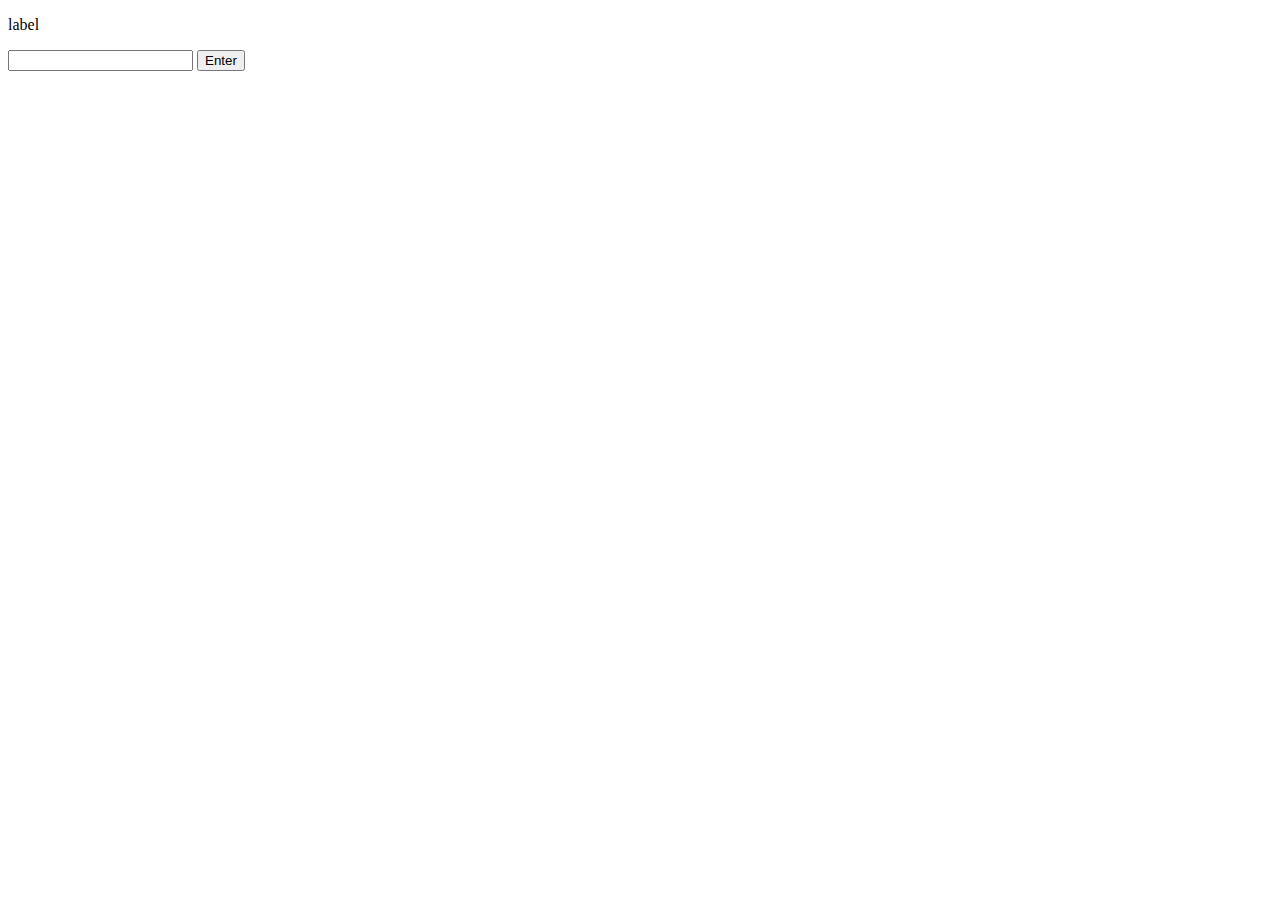
==== index.html @ 46981fe5 "Initial commit" ====
<!DOCTYPE html>
<html lang="en">
<head>
    <meta charset="UTF-8">
    <meta name="viewport" content="width=device-width, initial-scale=1.0">
    <title>Pixel</title>
    <link rel="stylesheet" href="css/style.css">
</head>
<body>
    <p id="textlabel">label</p>
    <input type="input" id="inputText" title="Help">
    <button id="button">Enter</button>

    <script src="js/script.js"></script>
</body>
</html>
---- css/style.css ----
body {
    background-color: white;
    color: black;
}
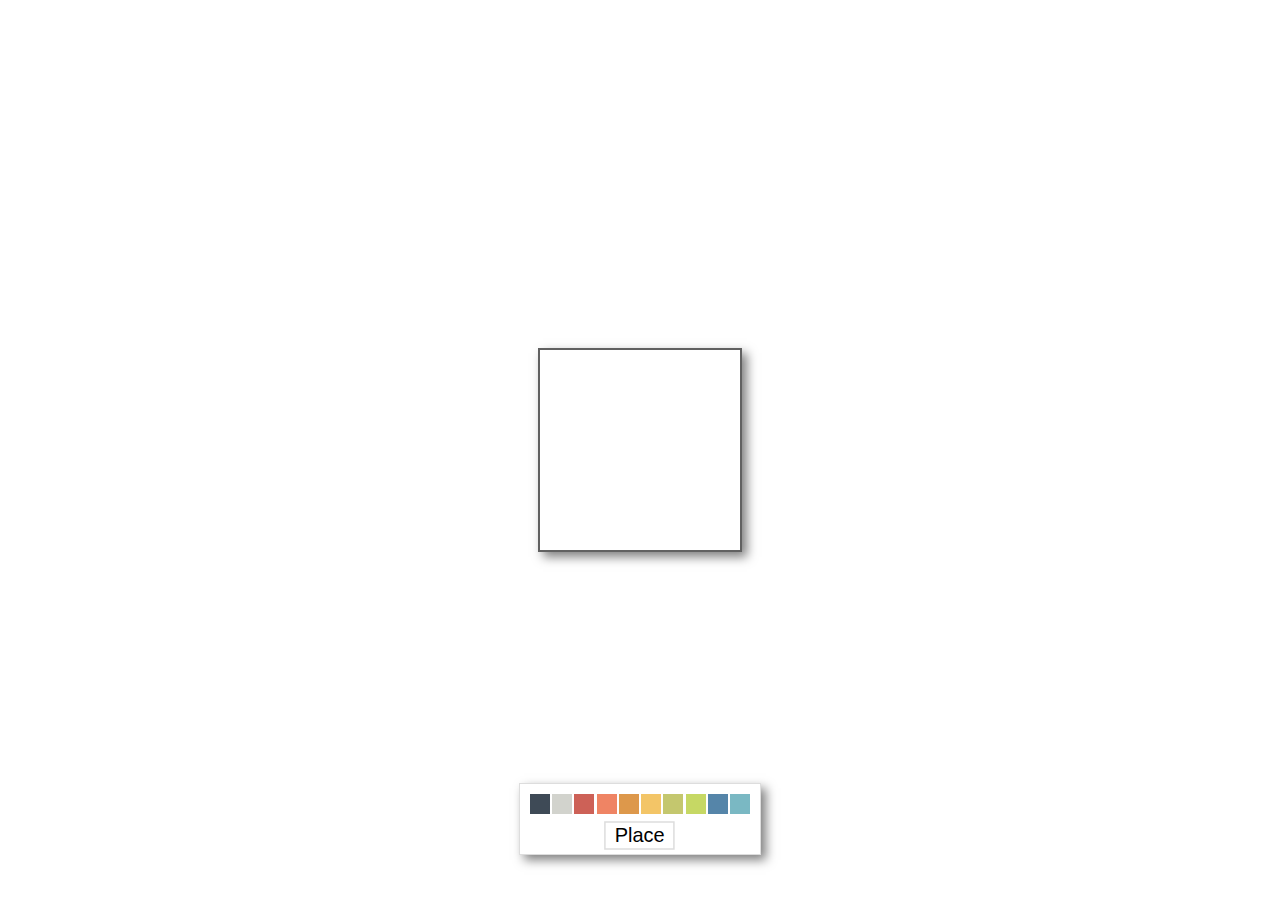
==== commit 99200001: "update" ====
--- a/index.html
+++ b/index.html
@@ -3,13 +3,26 @@
 <head>
     <meta charset="UTF-8">
     <meta name="viewport" content="width=device-width, initial-scale=1.0">
-    <title>Pixel</title>
+    <title>PixelPipe</title>
     <link rel="stylesheet" href="css/style.css">
 </head>
 <body>
-    <p id="textlabel">label</p>
-    <input type="input" id="inputText" title="Help">
-    <button id="button">Enter</button>
+    <canvas id="canvas" width="200" height="200"></canvas>
+    <div id="colorMenu">
+        <div class="colorTile" style="background-color: #3e4a56" onclick="setColor('#3e4a56')"></div>
+        <div class="colorTile" style="background-color: #d2d3cd" onclick="setColor('#d2d3cd')"></div>
+        <div class="colorTile" style="background-color: #cd6157" onclick="setColor('#cd6157')"></div>
+        <div class="colorTile" style="background-color: #ef8464" onclick="setColor('#ef8464')"></div>
+        <div class="colorTile" style="background-color: #dd984b" onclick="setColor('#dd984b')"></div>
+        <div class="colorTile" style="background-color: #f3c567" onclick="setColor('#f3c567')"></div>
+        <div class="colorTile" style="background-color: #c4c76e" onclick="setColor('#c4c76e')"></div>
+        <div class="colorTile" style="background-color: #c6d864" onclick="setColor('#c6d864')"></div>
+        <div class="colorTile" style="background-color: #5585a9" onclick="setColor('#5585a9')"></div>
+        <div class="colorTile" style="background-color: #7ab8c3" onclick="setColor('#7ab8c3')"></div>
+
+
+        <button id="btnPlace">Place</button>
+    </div>
 
     <script src="js/script.js"></script>
 </body>
--- a/css/style.css
+++ b/css/style.css
@@ -1,4 +1,53 @@
 body {
-    background-color: white;
-    color: black;
+    margin: 0;
+    padding: 0;
+    display: flex;
+    justify-content: center;
+    align-items: center;
+    height: 100vh;
+    background-color: #ffffff;
+  }
+
+  #canvas {
+    border: 2px solid #616161;
+    box-shadow: 5px 5px 10px rgba(0, 0, 0, 0.5);
+  }
+
+  #colorMenu {
+    position: absolute;
+    bottom: 5%;
+    left: 50%;
+    transform: translateX(-50%);
+    background-color: #ffff;
+    border: 1px solid #ddd;
+    padding: 10px;
+    display: flex;
+    justify-content: space-between;
+    width: 220px;
+    height: 50px;
+    box-shadow: 5px 5px 10px rgba(0, 0, 0, 0.5);
+  }
+
+#btnPlace {
+    scale: 1.5;
+    position: absolute;
+    bottom: 13%;
+    left: 40%;
+
+    background-color: #ffff;
+    border: 1px solid #ddd;
+}
+
+#btnPlace:hover {
+    background-color: #ddd;
+}
+
+#btnPlace:active {
+     background-color: #9dff81;
+}
+
+.colorTile {
+    width: 20px;
+    height: 20px;
+    cursor: pointer;
 }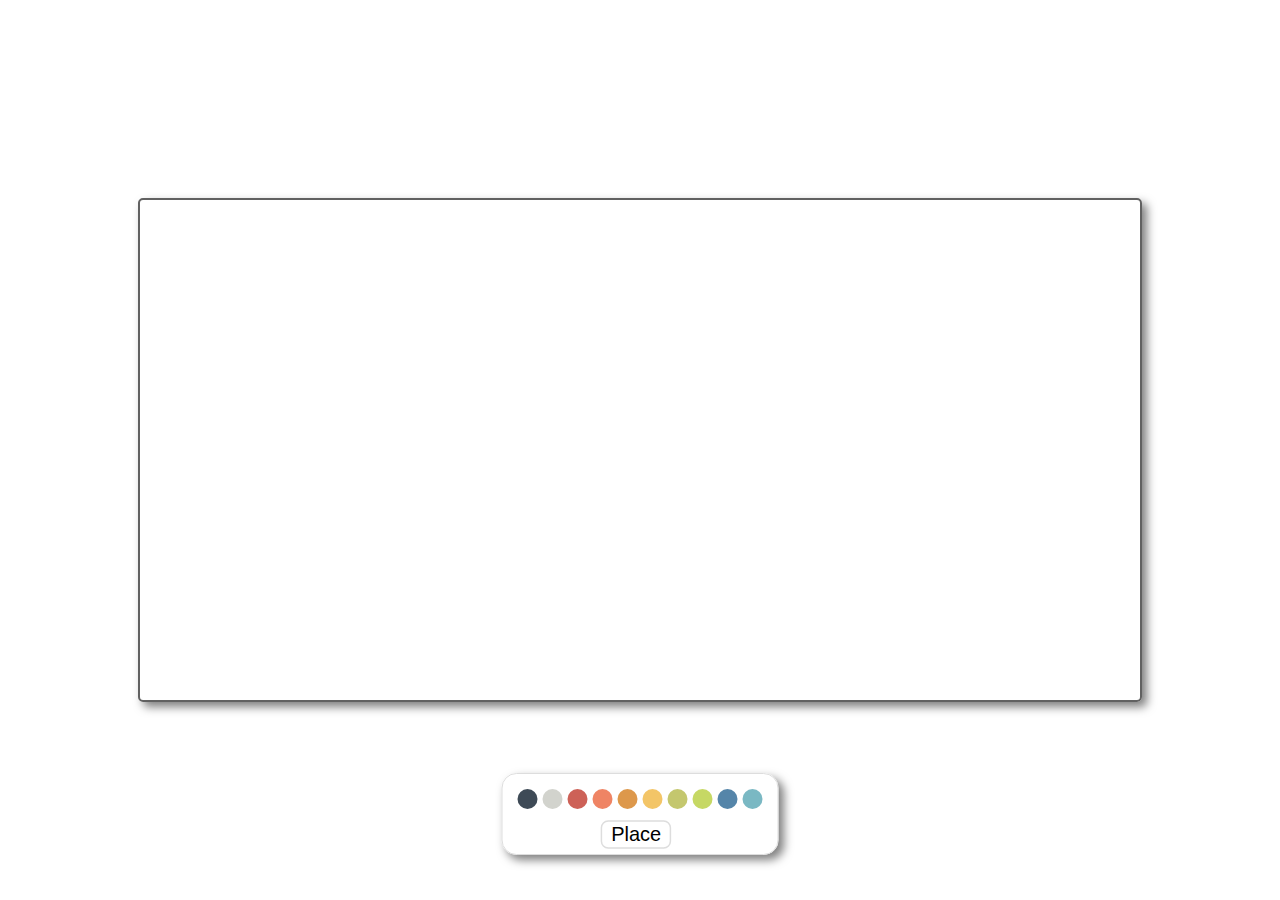
==== commit f70a0149: "ye" ====
--- a/index.html
+++ b/index.html
@@ -4,10 +4,14 @@
     <meta charset="UTF-8">
     <meta name="viewport" content="width=device-width, initial-scale=1.0">
     <title>PixelPipe</title>
-    <link rel="stylesheet" href="css/style.css">
+    <link rel="shortcut icon" href="assets/pixelpipe.ico">
+    <link rel="stylesheet" type="text/css" href="/css/style.css">
 </head>
 <body>
-    <canvas id="canvas" width="200" height="200"></canvas>
+    <div id="canvasContainer">
+        <canvas id="canvas" width="1000" height="500"></canvas>
+    </div>
+
     <div id="colorMenu">
         <div class="colorTile" style="background-color: #3e4a56" onclick="setColor('#3e4a56')"></div>
         <div class="colorTile" style="background-color: #d2d3cd" onclick="setColor('#d2d3cd')"></div>
@@ -20,10 +24,14 @@
         <div class="colorTile" style="background-color: #5585a9" onclick="setColor('#5585a9')"></div>
         <div class="colorTile" style="background-color: #7ab8c3" onclick="setColor('#7ab8c3')"></div>
 
-
         <button id="btnPlace">Place</button>
     </div>
 
-    <script src="js/script.js"></script>
+    <div class="topBar">
+        <!-- <p>POS: </p> -->
+    </div>
+
+    <script src="/socket.io/socket.io.js"></script>
+    <script src="/js/script.js"></script>
 </body>
 </html>--- a/css/style.css
+++ b/css/style.css
@@ -6,36 +6,48 @@
     align-items: center;
     height: 100vh;
     background-color: #ffffff;
-  }
+}
 
-  #canvas {
+#canvas {
+    position: absolute;
     border: 2px solid #616161;
+    border-radius: 5px;
     box-shadow: 5px 5px 10px rgba(0, 0, 0, 0.5);
-  }
+    top: 50%;
+    left: 50%;
+    transform: translate(-50%, -50%);
+    transform-origin: center;
+}
 
-  #colorMenu {
-    position: absolute;
+#canvasContainer {
+    position: relative;
+}
+
+#colorMenu {
+    position: fixed;
     bottom: 5%;
     left: 50%;
     transform: translateX(-50%);
-    background-color: #ffff;
+    background-color: rgba(255, 255, 255, 0.4);
     border: 1px solid #ddd;
-    padding: 10px;
+    padding: 15px;
+    border-radius: 15px;
     display: flex;
     justify-content: space-between;
-    width: 220px;
+    /* width: 240; */
     height: 50px;
+    gap: 5px;
     box-shadow: 5px 5px 10px rgba(0, 0, 0, 0.5);
-  }
+}
 
 #btnPlace {
     scale: 1.5;
     position: absolute;
     bottom: 13%;
     left: 40%;
-
     background-color: #ffff;
     border: 1px solid #ddd;
+    border-radius: 5px;
 }
 
 #btnPlace:hover {
@@ -43,11 +55,20 @@
 }
 
 #btnPlace:active {
-     background-color: #9dff81;
+    background-color: #9dff81;
 }
 
 .colorTile {
     width: 20px;
     height: 20px;
     cursor: pointer;
+    border-radius: 20px;
+}
+
+.colorTile:hover {
+    scale: 1.2;
+}
+
+.colorTile:active {
+    scale: 0.8;
 }